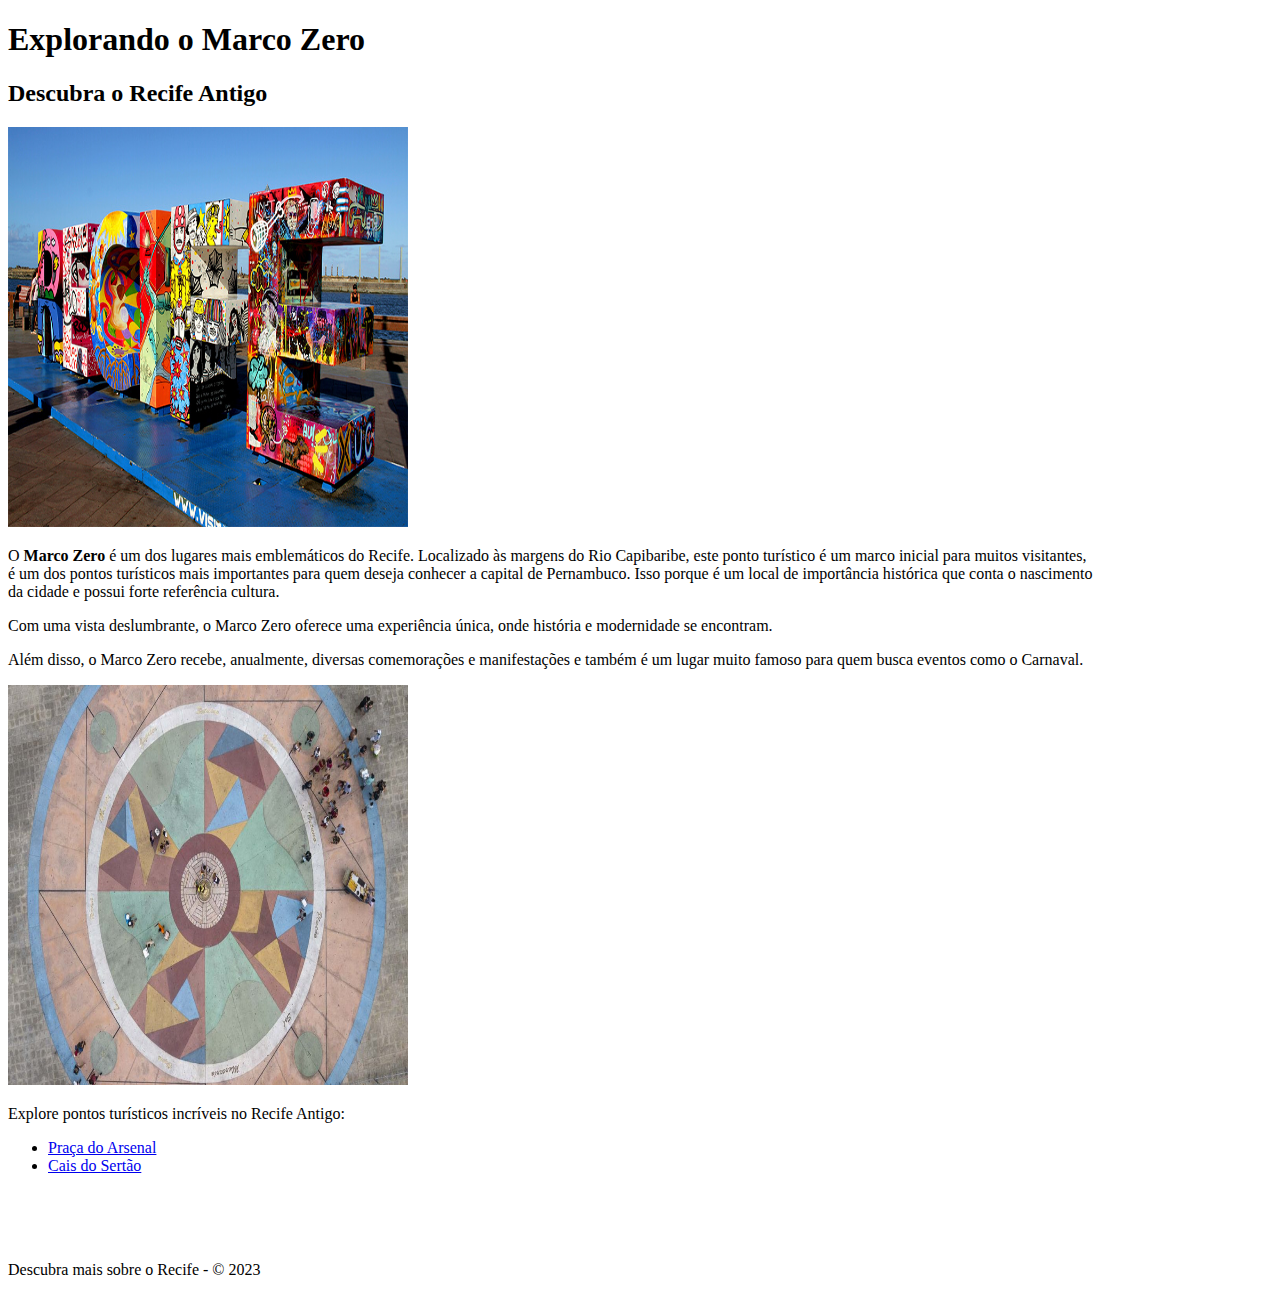
==== INDEX.HTML @ 19d8c9e2 "Add files via upload" ====
<!DOCTYPE html>
<html lang="pt-br">
<head>
    <meta charset="UTF-8">
    <meta name="viewport" content="width=device-width, initial-scale=1.0">
    <title>Marco Zero - Recife</title>
</head>
<body>

    <header>
        <h1>Explorando o Marco Zero</h1>
        <h2>Descubra o Recife Antigo</h2>
    </header>

    <section>
        <img src="./recife.jpg" alt="Foto recife" width="400px" height="400px"/>
        <p>O <strong>Marco Zero </strong> é um dos lugares mais emblemáticos do Recife. Localizado às margens do Rio Capibaribe, este ponto turístico é um marco inicial para muitos visitantes,<br>
           é um dos pontos turísticos mais importantes para quem deseja conhecer a capital de Pernambuco. Isso porque é um local de importância histórica que conta o nascimento<br>
           da cidade e possui forte referência cultura.</p>
        <p>Com uma vista deslumbrante, o Marco Zero oferece uma experiência única, onde história e modernidade se encontram.</p>
        <p>Além disso, o Marco Zero recebe, anualmente, diversas comemorações e manifestações e também é um lugar muito famoso para quem busca eventos como o Carnaval.</p>
        <img src="./marco-zero.jpg" alt="Foto do Marco Zero" width="400px" height="400px"/>
    </section>
    
    <section>
        <p>Explore pontos turísticos incríveis no Recife Antigo:</p>
        <ul>
            <li><a href="praca-do-arsenal.html">Praça do Arsenal</a></li>
            <li><a href="cais-do-sertao.html">Cais do Sertão</a></li>
        </ul>
    </section>

    <br>
    <br>
    <br>

    <footer>
        <p>Descubra mais sobre o Recife - © 2023</p>
    </footer>

</body>
</html>
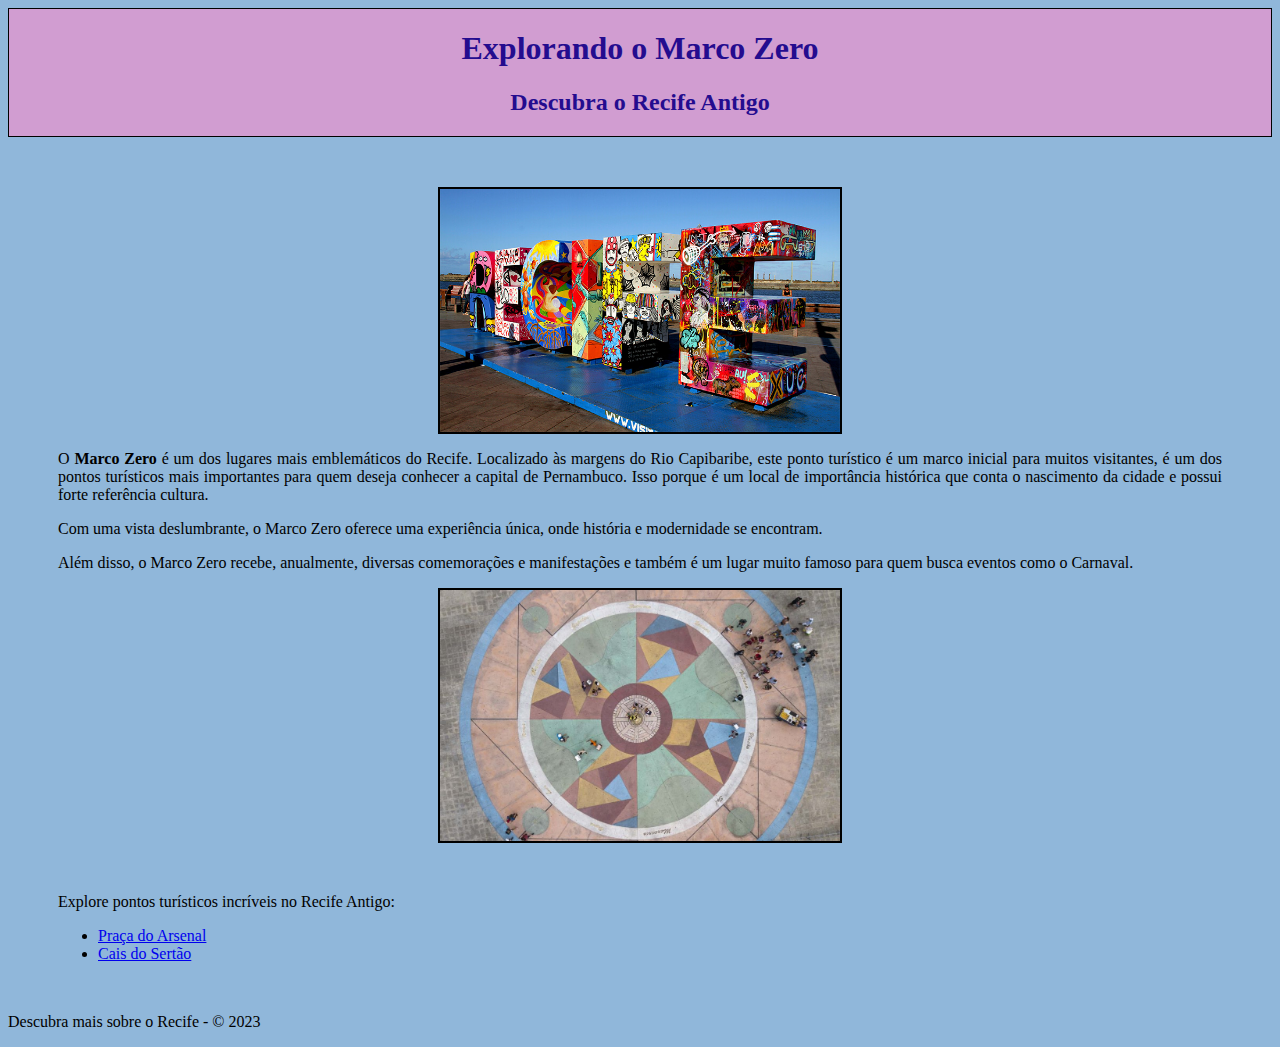
==== commit f1b7a8ca: "adicionado estilização em css" ====
--- a/INDEX.HTML
+++ b/INDEX.HTML
@@ -3,39 +3,41 @@
 <head>
     <meta charset="UTF-8">
     <meta name="viewport" content="width=device-width, initial-scale=1.0">
+    <link rel="stylesheet" href="styles.css">
     <title>Marco Zero - Recife</title>
 </head>
+
 <body>
 
     <header>
         <h1>Explorando o Marco Zero</h1>
         <h2>Descubra o Recife Antigo</h2>
     </header>
+    
+    <div class="section">
 
-    <section>
-        <img src="./recife.jpg" alt="Foto recife" width="400px" height="400px"/>
-        <p>O <strong>Marco Zero </strong> é um dos lugares mais emblemáticos do Recife. Localizado às margens do Rio Capibaribe, este ponto turístico é um marco inicial para muitos visitantes,<br>
-           é um dos pontos turísticos mais importantes para quem deseja conhecer a capital de Pernambuco. Isso porque é um local de importância histórica que conta o nascimento<br>
+        <img class="img" src="./recife.jpg" alt="Foto recife" width="400px" height="400px"/>
+
+        <p class="p"> O <strong>Marco Zero </strong> é um dos lugares mais emblemáticos do Recife. Localizado às margens do Rio Capibaribe, este ponto turístico é um marco inicial para muitos visitantes,
+           é um dos pontos turísticos mais importantes para quem deseja conhecer a capital de Pernambuco. Isso porque é um local de importância histórica que conta o nascimento
            da cidade e possui forte referência cultura.</p>
-        <p>Com uma vista deslumbrante, o Marco Zero oferece uma experiência única, onde história e modernidade se encontram.</p>
-        <p>Além disso, o Marco Zero recebe, anualmente, diversas comemorações e manifestações e também é um lugar muito famoso para quem busca eventos como o Carnaval.</p>
-        <img src="./marco-zero.jpg" alt="Foto do Marco Zero" width="400px" height="400px"/>
-    </section>
-    
-    <section>
-        <p>Explore pontos turísticos incríveis no Recife Antigo:</p>
+        <p class="p">Com uma vista deslumbrante, o Marco Zero oferece uma experiência única, onde história e modernidade se encontram.</p>
+        <p class="p">Além disso, o Marco Zero recebe, anualmente, diversas comemorações e manifestações e também é um lugar muito famoso para quem busca eventos como o Carnaval.</p>
+        <img class="img" src="./marco-zero.jpg" alt="Foto do Marco Zero" width="400px" height="400px"/>
+        </section>
+    </div>
+
+   <div class="section">
+        <p class="p">Explore pontos turísticos incríveis no Recife Antigo:</p>
         <ul>
             <li><a href="praca-do-arsenal.html">Praça do Arsenal</a></li>
             <li><a href="cais-do-sertao.html">Cais do Sertão</a></li>
         </ul>
     </section>
-
-    <br>
-    <br>
-    <br>
+    </div>
 
     <footer>
-        <p>Descubra mais sobre o Recife - © 2023</p>
+        <p class="p">Descubra mais sobre o Recife - © 2023</p>
     </footer>
 
 </body>
--- a/styles.css
+++ b/styles.css
@@ -0,0 +1,38 @@
+header{
+    background-color: rgb(209, 157, 209);
+    text-align: center;
+    border: 1px solid #000;
+}
+
+body{
+    background-color: rgb(144, 183, 218);
+}
+
+h1,h2{
+    margin-left: auto;
+    margin-right: auto;
+    color: rgb(36, 12, 143);
+}
+
+.p{
+    text-align: justify;
+    margin-left: auto;
+    margin-right: auto;
+    
+}
+
+.section {
+    margin: 50px; 
+}
+  
+.img {
+    display: block;
+    margin-left: auto;
+    margin-right: auto;
+    border: 2px solid #000;
+    width: 400px; 
+    height: auto; 
+}
+
+
+  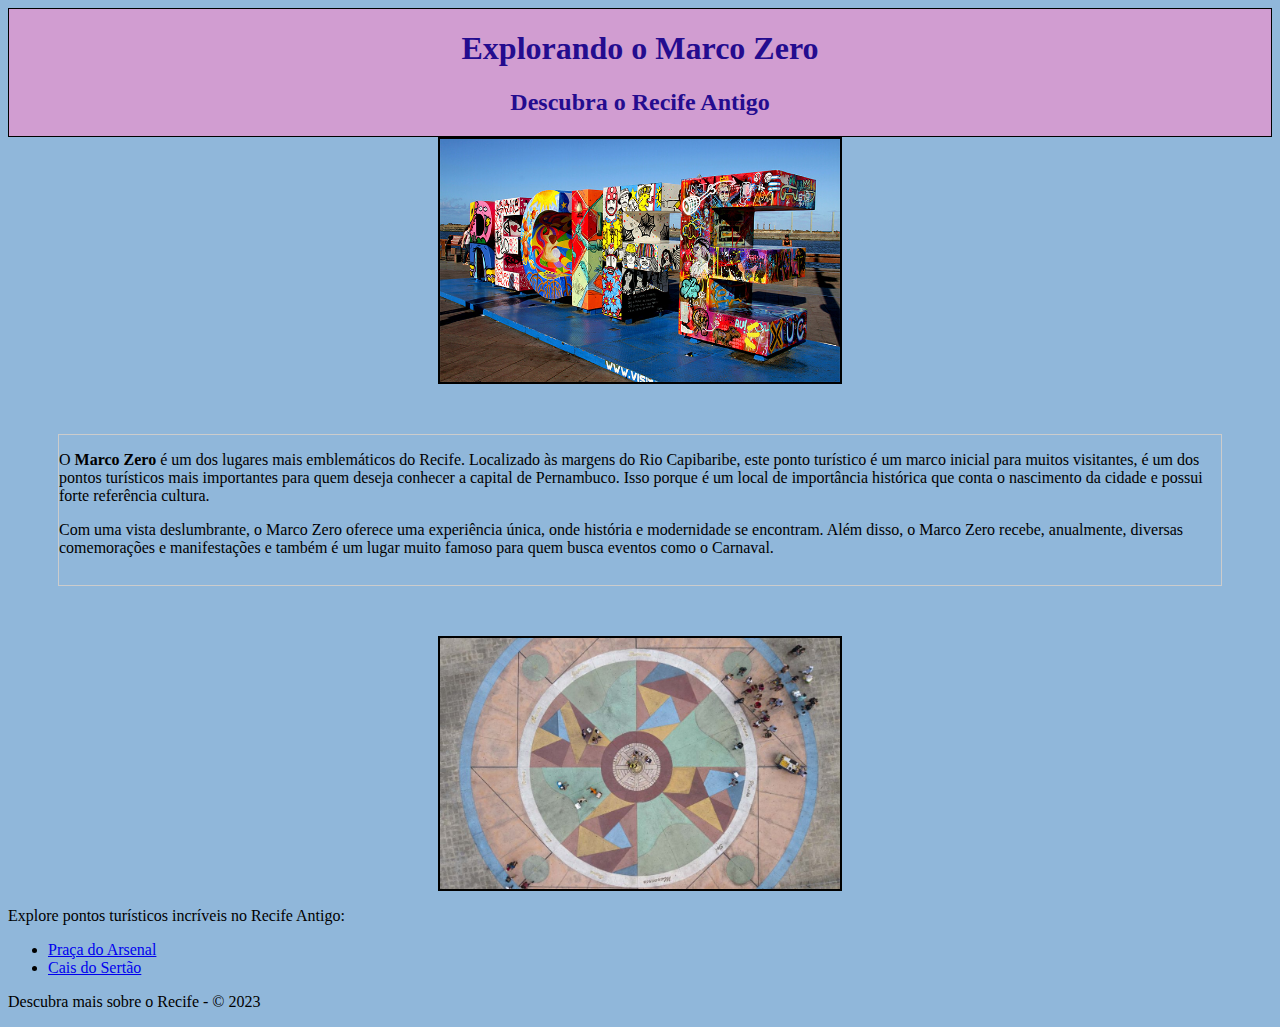
==== commit 7f611e7d: "estilização com flex" ====
--- a/INDEX.HTML
+++ b/INDEX.HTML
@@ -13,29 +13,27 @@
         <h1>Explorando o Marco Zero</h1>
         <h2>Descubra o Recife Antigo</h2>
     </header>
-    
-    <div class="section">
 
         <img class="img" src="./recife.jpg" alt="Foto recife" width="400px" height="400px"/>
 
-        <p class="p"> O <strong>Marco Zero </strong> é um dos lugares mais emblemáticos do Recife. Localizado às margens do Rio Capibaribe, este ponto turístico é um marco inicial para muitos visitantes,
+    <div class="section">
+        <p> O <strong>Marco Zero </strong> é um dos lugares mais emblemáticos do Recife. Localizado às margens do Rio Capibaribe, este ponto turístico é um marco inicial para muitos visitantes,
            é um dos pontos turísticos mais importantes para quem deseja conhecer a capital de Pernambuco. Isso porque é um local de importância histórica que conta o nascimento
            da cidade e possui forte referência cultura.</p>
-        <p class="p">Com uma vista deslumbrante, o Marco Zero oferece uma experiência única, onde história e modernidade se encontram.</p>
-        <p class="p">Além disso, o Marco Zero recebe, anualmente, diversas comemorações e manifestações e também é um lugar muito famoso para quem busca eventos como o Carnaval.</p>
+        <p>Com uma vista deslumbrante, o Marco Zero oferece uma experiência única, onde história e modernidade se encontram.
+            Além disso, o Marco Zero recebe, anualmente, diversas comemorações e manifestações e também é um lugar muito famoso para quem busca eventos como o Carnaval.</p>
+    </div>   
+           
+    
         <img class="img" src="./marco-zero.jpg" alt="Foto do Marco Zero" width="400px" height="400px"/>
-        </section>
-    </div>
-
-   <div class="section">
-        <p class="p">Explore pontos turísticos incríveis no Recife Antigo:</p>
+    
+   
+    <p>Explore pontos turísticos incríveis no Recife Antigo:</p>
         <ul>
             <li><a href="praca-do-arsenal.html">Praça do Arsenal</a></li>
             <li><a href="cais-do-sertao.html">Cais do Sertão</a></li>
         </ul>
-    </section>
-    </div>
-
+   
     <footer>
         <p class="p">Descubra mais sobre o Recife - © 2023</p>
     </footer>
--- a/styles.css
+++ b/styles.css
@@ -14,17 +14,24 @@
     color: rgb(36, 12, 143);
 }
 
-.p{
-    text-align: justify;
-    margin-left: auto;
-    margin-right: auto;
+.section {
+    margin: 50px; 
+    display: inline-flexbox;
+    justify-content: center;
+    align-items: center;
+    height: 150px;
+    border: 1px solid #ccc;
+}
+
+.section1 {
+    margin: 50px; 
+    display: flex;
+    justify-content: center;
+    align-items: center;
+    height: 300px; 
     
 }
 
-.section {
-    margin: 50px; 
-}
-  
 .img {
     display: block;
     margin-left: auto;
